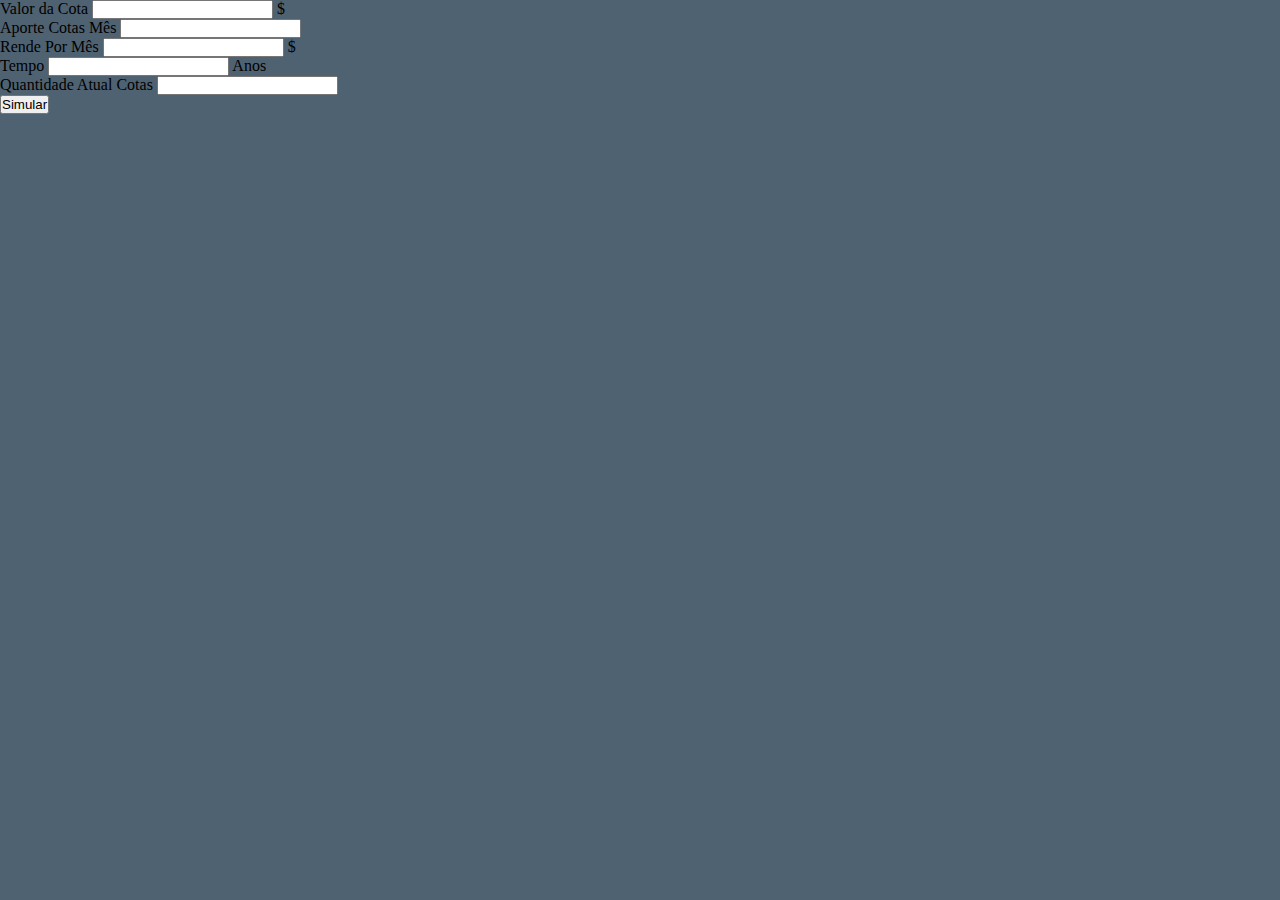
==== index.html @ a83da0c5 "Criação do simulador de rendimento" ====
<!DOCTYPE html>
<html lang="en">

<head>
    <meta charset="UTF-8">
    <meta http-equiv="X-UA-Compatible" content="IE=edge">
    <meta name="viewport" content="width=device-width, initial-scale=1.0">
    <link href="https://cdn.jsdelivr.net/npm/bootstrap@5.0.2/dist/css/bootstrap.min.css" rel="stylesheet"
        integrity="sha384-EVSTQN3/azprG1Anm3QDgpJLIm9Nao0Yz1ztcQTwFspd3yD65VohhpuuCOmLASjC" crossorigin="anonymous">
    <link rel="stylesheet" href="style.css">
    <title>Simulador</title>
</head>

<body>
    <div class="container">
        <div class="pb-5">
            <form onsubmit="calcularRendimento(event)" class="my-5">
                <div class="row">
                    <div class="col-12 col-lg-4">
                        <div class="input-group mb-3">
                            <span class="input-group-text">Valor da Cota</span>
                            <input id="valorCota" type="number" class="form-control" value="">
                            <span class="input-group-text">$</span>
                        </div>
                    </div>
                    <div class="col-12 col-lg-4">
                        <div class="input-group mb-3">
                            <span class="input-group-text">Aporte Cotas Mês</span>
                            <input id="aporte" type="number" class="form-control" value="">
                        </div>
                    </div>
                    <div class="col-12 col-lg-4">
                        <div class="input-group mb-3">
                            <span class="input-group-text">Rende Por Mês</span>
                            <input id="rendeMes" type="number" class="form-control" value="" step="0.01">
                            <span class="input-group-text">$</span>
                        </div>
                    </div>
                </div>
                <div class="row">
                    <form action="" class="mt-5"></form>
                    <div class="col-12 col-lg-4">
                        <div class="input-group mb-3">
                            <span class="input-group-text">Tempo</span>
                            <input id="tempoAno" type="number" class="form-control" value="">
                            <span class="input-group-text">Anos</span>
                        </div>
                    </div>
                    <div class="col-12 col-lg-4">
                        <div class="input-group mb-3">
                            <span class="input-group-text">Quantidade Atual Cotas</span>
                            <input id="cotasAtual" type="number" class="form-control">
                        </div>
                    </div>
                    <div class="col-12 col-lg-4">
                        <div class="d-grid">
                            <button type="submit" class="btn btn-primary">Simular</button>
                        </div>
                    </div>
                </div>
            </form>

            <div id="result" class="result">

            </div>
        </div>
    </div>
    <script src="script.js"></script>
</body>

</html>
---- style.css ----
* {
    margin: 0;
    padding: 0;
}

body {
    background: #4F6272;
}

.ano {
    margin-bottom: 20px;
}

.ano_title {
    text-align: center;
    font-size: 24px;
    font-weight: bold;
    background-color: #B7C3F3;
    border: 2px solid #170A1C;
    border-radius: 8px 8px 0 0;
}

.mes {
    display: flex;
    background-color: #B7C3F3;
    border: 2px solid #170A1C;
}

.mes_title {
    width: 100px;
    display: flex;
    justify-content: center;
    align-items: center;
    border-right: 2px solid #170A1C;
    font-weight: bold;
}

.mes_data {
    font-weight: bold;
    padding: 10px;
}
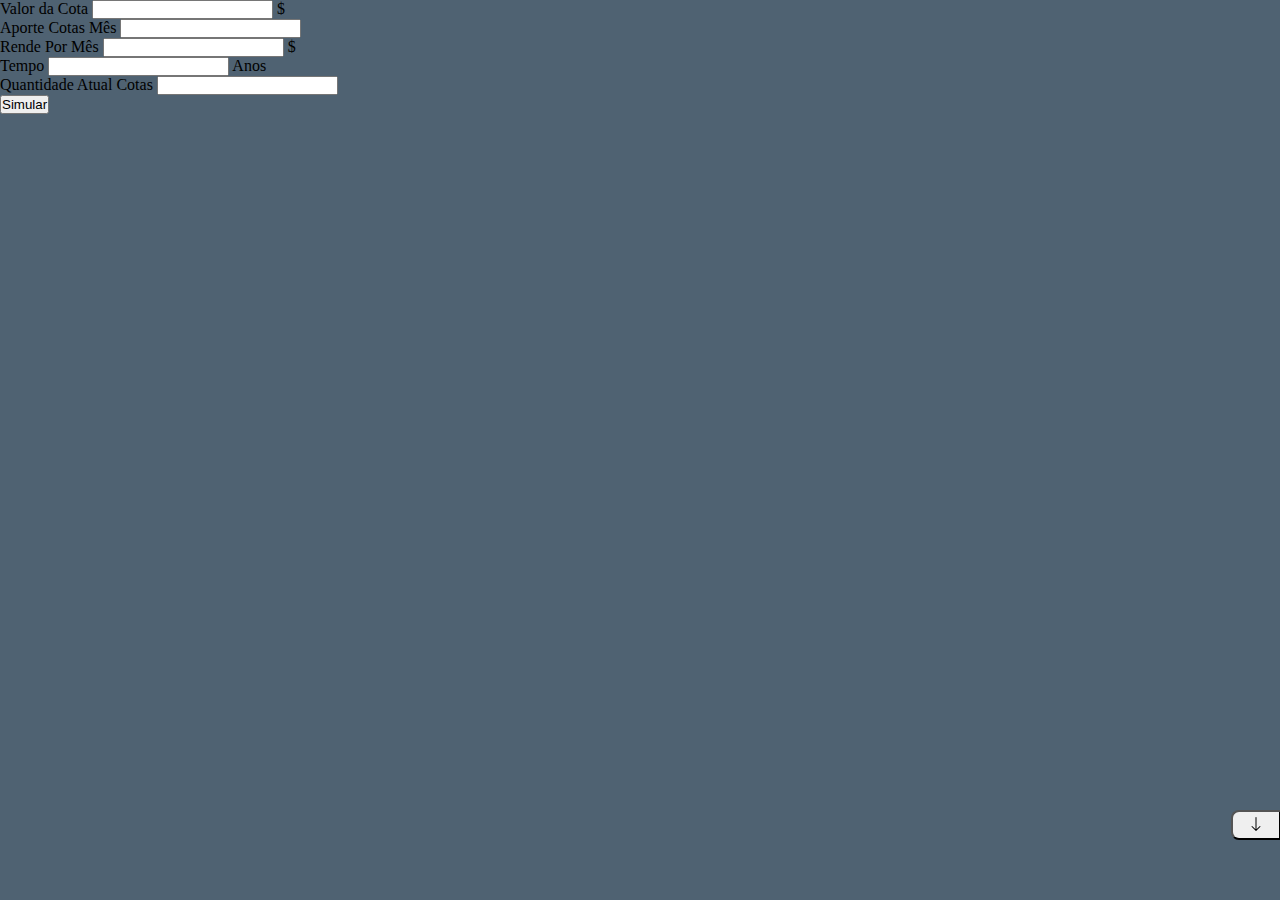
==== commit 3d804bd1: "Tabela de rendimento" ====
--- a/index.html
+++ b/index.html
@@ -59,10 +59,10 @@
                     </div>
                 </div>
             </form>
-
-            <div id="result" class="result">
-
-            </div>
+            <div id="result" class="result"></div>
+            <button onclick="scrollDown()" class="button_scroll">
+                <img src="./assets/arrow-down.svg">
+            </button>
         </div>
     </div>
     <script src="script.js"></script>
--- a/style.css
+++ b/style.css
@@ -16,15 +16,23 @@
     text-align: center;
     font-size: 24px;
     font-weight: bold;
-    background-color: #B7C3F3;
-    border: 2px solid #170A1C;
+    background-color: #0b5ed7;
+    color: #e4e5ed;
+    /* border: 2px solid #170A1C; */
     border-radius: 8px 8px 0 0;
 }
 
 .mes {
     display: flex;
+    /* border: 2px solid #170A1C; */
+}
+
+.light_color {
+    background-color: #e4e5ed;
+}
+
+.dark_color {
     background-color: #B7C3F3;
-    border: 2px solid #170A1C;
 }
 
 .mes_title {
@@ -32,11 +40,29 @@
     display: flex;
     justify-content: center;
     align-items: center;
-    border-right: 2px solid #170A1C;
+    /* border-right: 2px solid #170A1C; */
     font-weight: bold;
+    text-transform: uppercase;
 }
 
 .mes_data {
     font-weight: bold;
     padding: 10px;
+}
+
+.rend {
+    font-weight: bold;
+    padding: 10px;
+    background-color: #c4d416;
+    /* border: 2px solid #170A1C; */
+}
+
+.button_scroll {
+    position: fixed;
+    right: -1px;
+    top: 90%;
+    width: 50px;
+    height: 30px;
+    border-radius: 8px 0 0 8px;
+    /* border: 2px solid #170A1C; */
 }